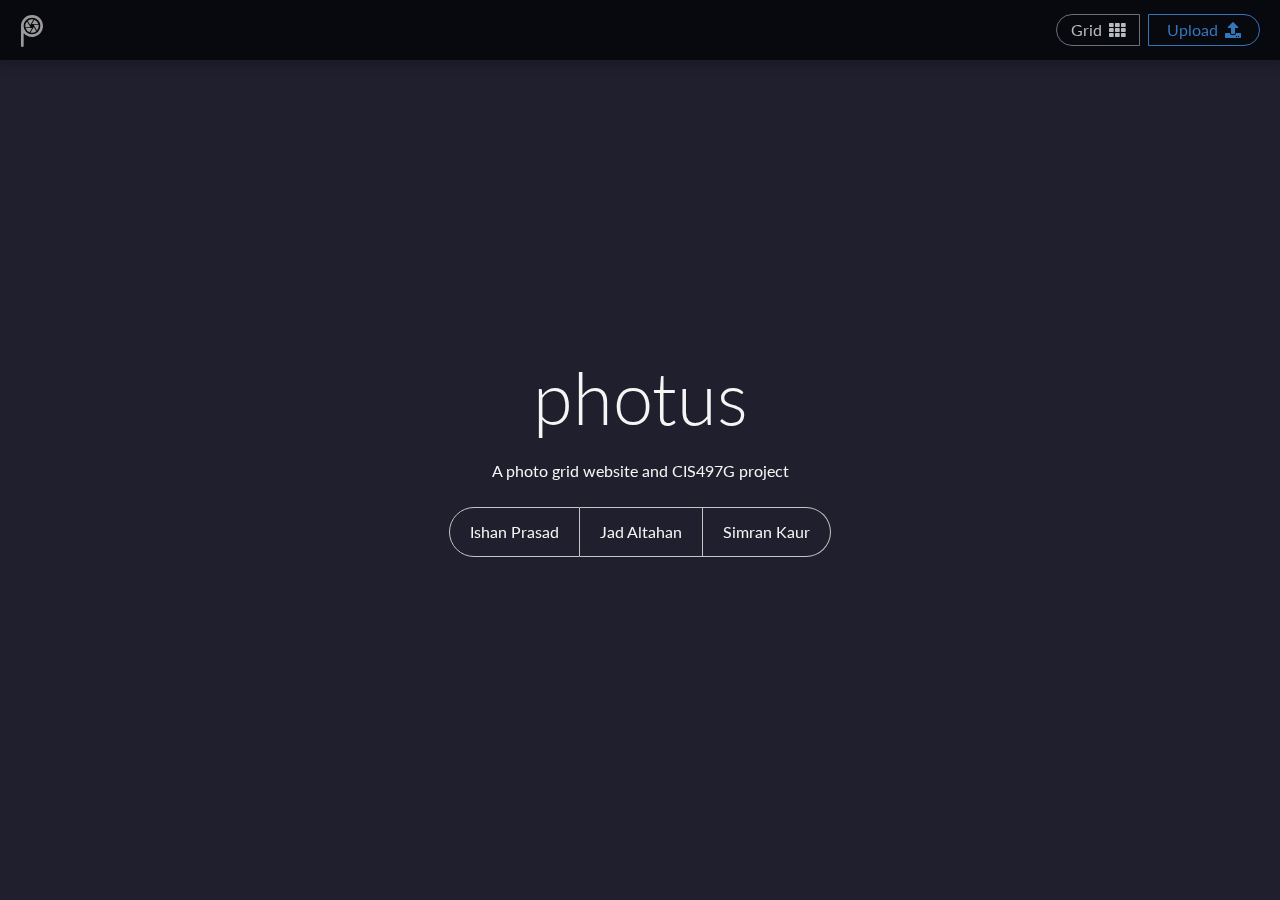
==== index.html @ 6b9910b2 "Replace old favicon" ====
<!DOCTYPE html>
<html>
    <head>
        <title> Photus | Photo Grid Website </title>
        <meta charset="utf-8">
        <meta name="viewport" content="width=device-width, initial-scale=1">
        <link rel="shortcut icon" type="image/x-icon" href="/favicon.ico">
        <link rel="stylesheet" href="https://maxcdn.bootstrapcdn.com/bootstrap/4.5.2/css/bootstrap.min.css">
        <script src="https://ajax.googleapis.com/ajax/libs/jquery/3.5.1/jquery.min.js"></script>
        <script src="https://cdnjs.cloudflare.com/ajax/libs/popper.js/1.16.0/umd/popper.min.js"></script>
        <script src="https://maxcdn.bootstrapcdn.com/bootstrap/4.5.2/js/bootstrap.min.js"></script>        
        <link rel="stylesheet" href="/assets/styles/style.css"; />
        <link rel="stylesheet" href="https://use.fontawesome.com/releases/v5.0.8/css/all.css">        
    </head>
    <body>
        <div class="container-fluid home-wrapper background">            
            <div class="row header-wrapper ">
                <nav class="navbar mx-0 bg-dark w-100 ">
                    <a class="navbar-brand" href="/">
                        <svg viewBox="0 0 31 45" width="32px" height="32px" fill="#9a9a9a"><path d="M15.5,0A15.5,15.5,0,0,0,0,15.5H0V43.3A1.7,1.7,0,0,0,1.7,45h.364a1.7,1.7,0,0,0,1.7-1.7V25.6A15.5,15.5,0,1,0,15.5,0Zm0,27.242A11.742,11.742,0,1,1,27.242,15.5,11.742,11.742,0,0,1,15.5,27.242Z"/><path d="M13.053,14.088,17.537,6.32A9.325,9.325,0,0,0,9.552,8.211L13,14.182Z"/><path d="M12.239,15.5,8.569,9.148A9.374,9.374,0,0,0,6.089,15.5a9.474,9.474,0,0,0,.189,1.882h7.048Z"/><path d="M24.478,12.677A9.431,9.431,0,0,0,18.836,6.71l-3.444,5.967Z"/><path d="M24.723,13.618H17.674l.273.47,4.484,7.764a9.376,9.376,0,0,0,2.48-6.352A9.549,9.549,0,0,0,24.723,13.618Z"/><path d="M17.128,18.323l-3.67,6.357a9.336,9.336,0,0,0,7.99-1.891L18,16.817Z"/><path d="M6.522,18.323a9.431,9.431,0,0,0,5.642,5.967l3.444-5.967Z"/></svg>
                    </a>                                       
                    <ul class="navbar-nav ml-auto list-group-horizontal mt-2 mt-lg-0">
                        <li class="nav-item mx-1">                   
                            <a href="/grid.shtml">
                            <button type="button" class="btn btn-outline-dark">
                            <span>Grid</span><i class="fa fa-th" aria-hidden="true"></i>
                            </button>
                            </a>                                     
                        <li class="nav-item mx-1">                   
                            <a class="" href="upload.html">
                                <button type="button" class="btn btn-outline-primary " data-toggle="modal" data-target="#uploadImg">
                                    <span>Upload</span><i class="fa fa-upload" aria-hidden="true"></i>
                                </button>
                            </a>                                     
                        </li>                            
                    </ul>                                                                           
                </nav>                            
            </div>   
                <div class="hero">
                    <div class="inner text-center">
                        <h1 class="hero-title">photus</h1>
                        <p class="hero-subtitle">A photo grid website and CIS497G project</p>            
                        <div class="row text-center text-md-left d-flex flex-column flex-md-row">                
                            <ul class="list-group list-group-horizontal m-auto">                                            
                                <li class="list-group-item">Ishan Prasad</li>
                                <li class="list-group-item">Jad Altahan</li>
                                <li class="list-group-item">Simran Kaur</li>
                            </ul>                
                        </div>                      
                    </div>                    
                </div>                                
        </div>
        <script src="/assets/js/app.js" charset="utf-8"></script>
    </body>
</html>
---- assets/styles/style.css ----
@import url('https://fonts.googleapis.com/css2?family=Lato&display=swap');

:root {
    font-size: 16px;
}

html, body {
    height: 100%;
}

body {
    font-family: 'Lato', sans-serif;
    position: relative;
    background-color: #f0f2f7;
}

/* Accessibility? Lol, cry me a river */
button:focus { outline: 0; }

.center {
    position: relative;
    top: 50%;
    transform: translateY(-50%);
}

.header-wrapper {
    position: fixed;
    z-index: 10;
    width: 100%;
}

.home-wrapper {
    height: 100%;
}

.main-wrapper {    
    padding: 5rem 1rem;    
}

.footer-wrapper {
    background-color: #fff;
    min-height: 4rem;
    align-items: center;
    padding: 1.3rem;
    border-top: 1px solid #e2e6ef;
}

/* Hide the border if previous element is a hero */
.main-wrapper.row.background + .footer-wrapper {
    border-top-color: transparent;
}

.grid-container {

    display: grid;
    grid-template-columns: 1fr;    
    /* grid-template-rows: minmax(10rem, 40rem); */
    grid-gap: 1rem;
    margin: auto;    
    /* grid-auto-flow: column; */
    /* grid-auto-rows: minmax(10rem, 40rem); */
}

.grid-inner {
    display: grid;
    row-gap: 1rem;
    grid-template-columns: 1fr;
    /*grid-auto-rows: minmax(min-content, 45rem);*/
    /* grid-template-rows: minmax(0, 1fr); */
    /* grid-gap: 0.5rem; */
}

.grid-item {
    /* height: 100%;     */
       position: relative;
}

.grid-img {
    /* position: relative; */
    width: 100% !important;
    min-height: 100%;
    height: auto;
    display: block;    
    object-fit: cover;    
    z-index: -2;
    transition: 0.255s ease;   
    max-height: 50rem !important; 
}

.grid-item:hover .img-details  {    
    opacity: 1;
}

.img-details {
    position: absolute;
    top: 0;
    left: 0;
    height: 100%;
    width: 100%;
    opacity: 0;    
    /* z-index: 10; */
    transition: 0.25s ease;
    background: rgba(10, 10, 10, 0.25);
}

.img-details > .img-text {
    position: absolute;
    top: 50%;
    color: #fff;
    left: 50%;
    transform: translate(-50%, -50%);
}

.img-details > a {
    position: absolute;
    bottom: 0.5rem;
    right: 0.5rem;
}

.hero {
    height: 100%;
}

.hero .inner {
    position: absolute;
    color: #f5f5f5;
    top: 50%;
    left: 50%;
    z-index: 5;
    transform: translate(-50%, -50%);
}

.hero .inner p:not(:last-child) {
    margin-bottom: 1.5rem;
}

.hero-title {
    font-size: 4.5rem;
    font-weight: 300;
    line-height: 1.5;
}

.hero .list-group {
    border-radius: 50px;
}

.hero .list-group-item {
    background-color: transparent;
    border-color: #c5c5c5;
}

.hero .list-group-item:first-child {
    border-bottom-left-radius: 50px;
}

.hero .list-group-item:last-child {
    border-top-right-radius: 50px;
}

/* .overlay div {
    position: absolute;
    top: 60%;
    left: 50%;
    transform: translate(-50%, -60%); */
/* } */

.background {
    background-color: #2b2b2b;
    /* Alt backgrounds:
     * photo-1616964029520-6f3274003a7f
     * photo-1540175837026-c00e5be3177c
     * photo-1574169208507-84376144848b
     * photo-1608501773255-d8cd9e5ba968
     * photo-1503776768674-0e612f631345
     * photo-1553949285-bdcb31ec5cba
     */
    background-image: url(https://images.unsplash.com/photo-1607893378714-007fd47c8719?ixlib=rb-1.2.1&ixid=MnwxMjA3fDB8MHxwaG90by1wYWdlfHx8fGVufDB8fHx8&auto=format&fit=crop&w=1920&q=80);
    width: 100%;
    height: 100%;
    background-position: center !important;
    background-repeat: no-repeat !important;
    background-size: cover !important;
}

.background.admin-page {
    background-image: url(https://images.unsplash.com/photo-1540175837026-c00e5be3177c?ixid=MnwxMjA3fDB8MHxwaG90by1wYWdlfHx8fGVufDB8fHx8&ixlib=rb-1.2.1&auto=format&fit=crop&w=1920&q=80);
}

.background:before {
    content: "";
    position: absolute;
    top: 0;
    right: 0;
    bottom: 0;
    left: 0;
    background-color: rgba(10, 10, 50, 0.35);

    -webkit-backdrop-filter: saturate(1.8) blur(15px);
            backdrop-filter: saturate(1.8) blur(15px);
}

/* Fixes navbar button displacement at a certain window size */
.navbar-nav.mt-2 {
    margin-top: 0 !important;
}

.navbar.bg-dark {
    background-color: rgb(0 0 0 / 72%) !important;
    box-shadow: 0px 1px 10px 2px rgb(10 10 10 / 25%);
}

.navbar.bg-light {
    background-color: rgb(255 255 255 / 60%) !important;
    box-shadow: 0px 1px 10px 2px rgb(10 10 10 / 5%);
    /* border-bottom: 1px solid #e2e6ef; */
}

.navbar.bg-dark,
.navbar.bg-light {
    -webkit-backdrop-filter: saturate(1.8) blur(20px) !important;
            backdrop-filter: saturate(1.8) blur(20px) !important;
}

.navbar-nav .btn {
    padding: .2rem .9rem .2rem .9rem;
    min-width: 5rem;
    border-radius: 0;
}

ul.navbar-nav li:only-child .btn {
     border-radius: 50px;
}

.navbar-nav .btn-outline-primary {
    color: #3575ba;
    border-color: #3575ba;
    border-top-right-radius: 50px;
    border-bottom-right-radius: 50px;
    min-width: 7rem;
}

.navbar-nav .btn-outline-primary:hover {
    color: #efefef;
    background-color: #295482;
    border-color: #295482;
}

.navbar-nav .btn-outline-dark {
    border-top-left-radius: 50px;
    border-bottom-left-radius: 50px;
}

.navbar.bg-dark .btn-outline-dark {
    color: #b7bbbe;
    border-color: #6a7276;
}

.navbar.bg-dark .btn-outline-dark:hover {
    color: #d3d3d3;
    background-color: #0a0a0a;
    border-color: #363636;
}

.navbar.bg-light .btn-outline-dark {
    color: #2e2e2e;
    border-color: #646464;
}

.navbar.bg-light .btn-outline-dark:hover {
    color: #efefef;
    background-color: #343a40;
    border-color: #343a40;
}

/* The spacing between the text and icon */
.nav-item button span:first-child:not(:only-child) {
    margin-right: .4rem;
}

/* The spacing between the text and icon if icon comes first */
.nav-item button span:last-child:not(:only-child) {
    margin-left: .4rem;
}

/* Image upload form
------------------------------------------------------------------------------*/
.upload-card {
    background-color: #fff;
    max-width: 650px;
    margin-left: auto;
    margin-right: auto;
    padding: 25px !important;
    border: none;
    border-radius: 20px;
    box-shadow: 0 10px 20px 5px rgb(223 227 238 / 35%);
}

#upload-form .dropzone {
    position: relative;
    padding: 55px 70px;
    border: 2px dashed #bdcddd;
    border-radius: 15px;
    letter-spacing: 0.1rem;
    transition: background-color .2s linear, border-color .2s linear;

    -webkit-user-select: none;
            user-select: none;
}

#upload-form .dropzone [type="file"] {
    position: absolute;
    width: 100%;
    height: 100%;
    top: 0;
    right: 0;
    bottom: 0;
    left: 0;
    font-size: 0;
    opacity: 0;
    cursor: pointer;
}

/* HACK JOB */
::-webkit-file-upload-button {
    cursor: pointer;
}


#upload-form .dropzone.active {
    background-color: #f9fcff;
    border-color: #75afff;
}

#upload-form .dropzone label:last-child {
    margin-bottom: 0;
}

#upload-form .dropzone label.instruction,
#upload-form .dropzone label.support {
    display: block;
}

#upload-form .dropzone label.instruction {
    font-weight: bold;
    color: #295a8a;
    letter-spacing: .1rem;
}

#upload-form .dropzone label.support {
    color: #8da7c2;
    letter-spacing: .07rem;
}

#upload-form .dropzone-icon {
    display: block;
    width: 100%;
    height: 70px;
    margin-bottom: 1.5rem;
    transition: transform .2s linear, filter .2s linear;
}

#upload-form .dropzone-icon.active {
    transform: translateY(-15%);
    filter: drop-shadow(0px 13px 8px rgba(0, 90, 255, .21));
}

#upload-form .dropzone-link
{
    color: #175fd6;
    text-decoration: none;
    cursor: pointer;
}

#upload-form .file-display {
    display: none;
    margin: 0;
    margin-top: 1.3rem;
    padding: 1.3rem;
    border: 2px solid #eef3fa;
    border-radius: 6px;
    text-align: left;
    background: #f7fafd;
}

#upload-form .file {
    display: flex;
    align-items: center;
    justify-content: space-around;
}

#upload-form .file + .file {
    margin-top: 1rem;
}

#upload-form .file-image {
    display: block;
    max-width: 128px;
    margin: auto;
}

#upload-form .file-info {
    flex: 1 1 auto;
    text-align: left;
    overflow: hidden;
}

#upload-form .file-name {
    position: relative;
    padding-right: 1rem;
    text-overflow: ellipsis;
    white-space: nowrap;
    overflow: hidden;
    color: #465769;
}

#upload-form .file-name strong {
    padding-right: 8px;
    color:#295a8a;
    cursor: default;

    -webkit-user-select: none;
            user-select: none;
}

#upload-form .file-action {
    display: inline;
    flex-shrink: 0;
    width: 40px;
    height: 40px;
    border: 2px solid transparent;
    border-radius: 50px;
    outline: none;
    text-align: right;
    background-color: #e5edf5;
    transition: background-color .1s linear;
    cursor: pointer;
}

#upload-form .file-action:hover {
   background-color: #dce7f1;
}

#upload-form .file-action:active {
    background-color: #d3e1ed;
}

#upload-form .file-action + .file-action {
    margin-left: 10px;
}

#upload-form .file-action [class^="fa-"],
#upload-form .file-action [class*=" fa-"] {
    width: 100%;
    margin-top: -5px;
    text-align:center;
    vertical-align: middle;
    color: #295a8a;
}

.card-img-top {
    /* max-width: 100%; */
    /* max-height: 25rem; */
    /* width: auto; */
    height: auto;
    width: auto;
    max-width: 100%;
}

.card-grid {
    /* padding: 2rem 1rem; */
    column-count: 1;        
    /* padding: 0; */
}

.card-grid-item {
    /* margin: 0.5rem 0.25rem;     */

}


/* Dropdown Menu
------------------------------------------------------------------------------*/
.dropdown-menu {
    border: none;
    box-shadow: 0px 10px 15px 0px rgb(12 12 12 / 33%);
    margin: .65rem 0 0;
}

.dropdown-menu:before {
    content: "";
    position: absolute;
    top: -15px;
    right: 18px;
    border-right: 8px solid transparent;
    border-left: 8px solid transparent;
    border-bottom: 8px solid rgb(255, 255, 255);
    border-top: 8px solid transparent;
    background-color: transparent;
}

.dropdown-item {
    padding: .3rem .8rem;
    font-size: 14px;
    text-align: left;
}

.dropdown-item:hover {
    background-color: #f0f2f4;
}

.dropdown-item:active {
    color: initial;
    background-color: #e9ecef;
}

.dropdown-item span {
    position: absolute;
    right: 10px;
}

.dropdown-toggle {
    padding: .2rem .6rem .2rem .9rem;
    min-width: 6rem;
    border-radius: 50px;
}











/* Media Queries
------------------------------------------------------------------------------*/
@media screen and (min-width: 677px) {
    
}

@media screen and (max-width: 676.99px) {
    .card-columns {
        column-count: 1;
    }

    .card-grid-item {
        margin: 0.5rem 0;
    }
    
}

@media screen and (min-width:415px) and (max-width: 767.98px) {    

    .grid-inner {
        grid-template-columns: 1fr;
        grid-gap: 1rem;
    }

    .card-grid-item {
        max-width: 80%;
        margin: 0.5rem auto;
    }
}

@media screen and (min-width: 767.99px) {
    .grid-container {
        grid-template-columns: repeat(3, 1fr);         
        width: 80%;               
    }  

    .card-grid {
        column-count: 3;
    }

    .card-grid-item {
        max-width: 85%;
        margin: auto;
    }

    .card-img-top {
        max-height: 25rem;
        width: auto;
    }
}

@media only screen and (max-width: 500px) {
    .navbar-nav .btn-outline-primary,
    .navbar-nav .btn-outline-dark {
        border-radius: 0 !important;
        min-width: 2.5rem;
        padding-right: .4rem;
        padding-left: .4rem;
    }

    .nav-item button span:last-child:not(:only-child) {
        margin-left: 0;
    }

    .hero .list-group {
        border-radius: 2px;
    }

    .hero .list-group-item:first-child {
        border-bottom-left-radius: 2px;
    }

    .hero .list-group-item:last-child {
        border-top-right-radius: 2px;
    }
}
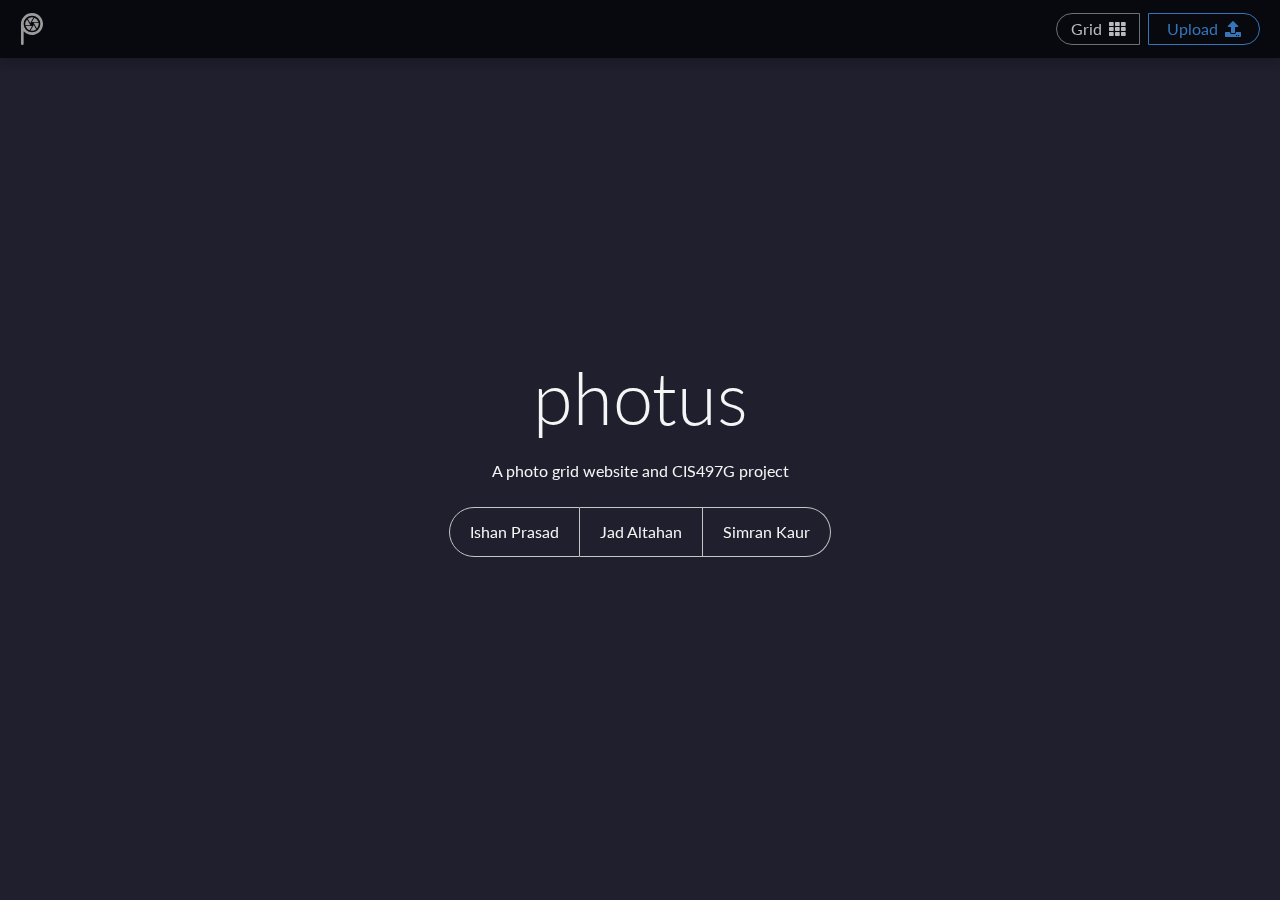
==== commit 1be5af6e: "Improve navbar element spacing" ====
--- a/index.html
+++ b/index.html
@@ -1,55 +1,54 @@
 <!DOCTYPE html>
-<html>
-    <head>
-        <title> Photus | Photo Grid Website </title>
-        <meta charset="utf-8">
-        <meta name="viewport" content="width=device-width, initial-scale=1">
-        <link rel="shortcut icon" type="image/x-icon" href="/favicon.ico">
-        <link rel="stylesheet" href="https://maxcdn.bootstrapcdn.com/bootstrap/4.5.2/css/bootstrap.min.css">
-        <script src="https://ajax.googleapis.com/ajax/libs/jquery/3.5.1/jquery.min.js"></script>
-        <script src="https://cdnjs.cloudflare.com/ajax/libs/popper.js/1.16.0/umd/popper.min.js"></script>
-        <script src="https://maxcdn.bootstrapcdn.com/bootstrap/4.5.2/js/bootstrap.min.js"></script>        
-        <link rel="stylesheet" href="/assets/styles/style.css"; />
-        <link rel="stylesheet" href="https://use.fontawesome.com/releases/v5.0.8/css/all.css">        
-    </head>
-    <body>
-        <div class="container-fluid home-wrapper background">            
-            <div class="row header-wrapper ">
-                <nav class="navbar mx-0 bg-dark w-100 ">
-                    <a class="navbar-brand" href="/">
-                        <svg viewBox="0 0 31 45" width="32px" height="32px" fill="#9a9a9a"><path d="M15.5,0A15.5,15.5,0,0,0,0,15.5H0V43.3A1.7,1.7,0,0,0,1.7,45h.364a1.7,1.7,0,0,0,1.7-1.7V25.6A15.5,15.5,0,1,0,15.5,0Zm0,27.242A11.742,11.742,0,1,1,27.242,15.5,11.742,11.742,0,0,1,15.5,27.242Z"/><path d="M13.053,14.088,17.537,6.32A9.325,9.325,0,0,0,9.552,8.211L13,14.182Z"/><path d="M12.239,15.5,8.569,9.148A9.374,9.374,0,0,0,6.089,15.5a9.474,9.474,0,0,0,.189,1.882h7.048Z"/><path d="M24.478,12.677A9.431,9.431,0,0,0,18.836,6.71l-3.444,5.967Z"/><path d="M24.723,13.618H17.674l.273.47,4.484,7.764a9.376,9.376,0,0,0,2.48-6.352A9.549,9.549,0,0,0,24.723,13.618Z"/><path d="M17.128,18.323l-3.67,6.357a9.336,9.336,0,0,0,7.99-1.891L18,16.817Z"/><path d="M6.522,18.323a9.431,9.431,0,0,0,5.642,5.967l3.444-5.967Z"/></svg>
-                    </a>                                       
-                    <ul class="navbar-nav ml-auto list-group-horizontal mt-2 mt-lg-0">
-                        <li class="nav-item mx-1">                   
-                            <a href="/grid.shtml">
-                            <button type="button" class="btn btn-outline-dark">
-                            <span>Grid</span><i class="fa fa-th" aria-hidden="true"></i>
-                            </button>
-                            </a>                                     
-                        <li class="nav-item mx-1">                   
-                            <a class="" href="upload.html">
-                                <button type="button" class="btn btn-outline-primary " data-toggle="modal" data-target="#uploadImg">
-                                    <span>Upload</span><i class="fa fa-upload" aria-hidden="true"></i>
-                                </button>
-                            </a>                                     
-                        </li>                            
-                    </ul>                                                                           
-                </nav>                            
-            </div>   
-                <div class="hero">
-                    <div class="inner text-center">
-                        <h1 class="hero-title">photus</h1>
-                        <p class="hero-subtitle">A photo grid website and CIS497G project</p>            
-                        <div class="row text-center text-md-left d-flex flex-column flex-md-row">                
-                            <ul class="list-group list-group-horizontal m-auto">                                            
-                                <li class="list-group-item">Ishan Prasad</li>
-                                <li class="list-group-item">Jad Altahan</li>
-                                <li class="list-group-item">Simran Kaur</li>
-                            </ul>                
-                        </div>                      
-                    </div>                    
-                </div>                                
+<html lang="en">
+  <head>
+    <title>Photus | Photo Grid Website</title>
+    <meta charset="utf-8">
+    <meta name="viewport" content="width=device-width, initial-scale=1">
+    <link rel="shortcut icon" type="image/x-icon" href="/favicon.ico">
+    <script src="https://ajax.googleapis.com/ajax/libs/jquery/3.5.1/jquery.min.js"></script>
+    <script src="https://cdnjs.cloudflare.com/ajax/libs/popper.js/1.16.0/umd/popper.min.js"></script>
+    <script src="https://maxcdn.bootstrapcdn.com/bootstrap/4.5.2/js/bootstrap.min.js"></script>
+    <link rel="stylesheet" href="https://maxcdn.bootstrapcdn.com/bootstrap/4.5.2/css/bootstrap.min.css">
+    <link rel="stylesheet" href="https://use.fontawesome.com/releases/v5.0.8/css/all.css">
+    <link rel="stylesheet" href="/assets/styles/style.css">
+  </head>
+  <body>
+    <div class="container-fluid home-wrapper background">
+      <div class="row header-wrapper">
+        <nav class="navbar bg-dark mx-0 w-100">
+          <div class="navbar-brand">
+            <a href="/">
+              <svg viewBox="0 0 31 45" width="32px" height="32px" fill="#9a9a9a"><path d="M15.5,0A15.5,15.5,0,0,0,0,15.5H0V43.3A1.7,1.7,0,0,0,1.7,45h.364a1.7,1.7,0,0,0,1.7-1.7V25.6A15.5,15.5,0,1,0,15.5,0Zm0,27.242A11.742,11.742,0,1,1,27.242,15.5,11.742,11.742,0,0,1,15.5,27.242Z"/><path d="M13.053,14.088,17.537,6.32A9.325,9.325,0,0,0,9.552,8.211L13,14.182Z"/><path d="M12.239,15.5,8.569,9.148A9.374,9.374,0,0,0,6.089,15.5a9.474,9.474,0,0,0,.189,1.882h7.048Z"/><path d="M24.478,12.677A9.431,9.431,0,0,0,18.836,6.71l-3.444,5.967Z"/><path d="M24.723,13.618H17.674l.273.47,4.484,7.764a9.376,9.376,0,0,0,2.48-6.352A9.549,9.549,0,0,0,24.723,13.618Z"/><path d="M17.128,18.323l-3.67,6.357a9.336,9.336,0,0,0,7.99-1.891L18,16.817Z"/><path d="M6.522,18.323a9.431,9.431,0,0,0,5.642,5.967l3.444-5.967Z"/></svg>
+            </a>
+          </div>
+          <ul class="navbar-nav ml-auto list-group-horizontal mt-2 mt-lg-0">
+            <li class="nav-item mx-1">
+              <a href="/grid.shtml">
+                <button type="button" class="btn btn-outline-dark"><span>Grid</span><i class="fa fa-th" aria-hidden="true"></i></button>
+              </a>
+            </li>
+            <li class="nav-item mx-1">
+              <a class="" href="upload.html">
+                <button type="button" class="btn btn-outline-primary" data-toggle="modal" data-target="#uploadImg"><span>Upload</span><i class="fa fa-upload" aria-hidden="true"></i></button>
+              </a>
+            </li>
+          </ul>
+        </nav>
+      </div>
+      <div class="hero">
+        <div class="inner text-center">
+          <h1 class="hero-title">photus</h1>
+          <p class="hero-subtitle">A photo grid website and CIS497G project</p>
+          <div class="row text-center text-md-left d-flex flex-column flex-md-row">
+            <ul class="list-group list-group-horizontal m-auto">
+              <li class="list-group-item">Ishan Prasad</li>
+              <li class="list-group-item">Jad Altahan</li>
+              <li class="list-group-item">Simran Kaur</li>
+            </ul>
+          </div>
         </div>
-        <script src="/assets/js/app.js" charset="utf-8"></script>
-    </body>
+      </div>
+    </div>
+    <script src="/assets/js/app.js" charset="utf-8"></script>
+  </body>
 </html>--- a/assets/styles/style.css
+++ b/assets/styles/style.css
@@ -200,6 +200,42 @@
             backdrop-filter: saturate(1.8) blur(15px);
 }
 
+
+/* Navbar
+------------------------------------------------------------------------------*/
+nav.flex-3col-mid-center,
+nav.flex-3col-mid-center > *:first-child,
+nav.flex-3col-mid-center > *:nth-child(2),
+nav.flex-3col-mid-center > *:last-child {
+  flex: 1;
+  display: flex;
+}
+
+nav.flex-3col-mid-center > *:first-child {
+    justify-content: flex-start !important;
+}
+
+nav.flex-3col-mid-center > *:nth-child(2) {
+    justify-content: center !important;
+}
+
+nav.flex-3col-mid-center > *:last-child {
+    justify-content: flex-end !important;
+}
+
+nav .btn-group button { 
+    flex: none !important;
+}
+
+.navbar {
+    display: flex;
+}
+
+.navbar-brand {
+    margin-right: 0;
+    font-size: 0;
+}
+
 /* Fixes navbar button displacement at a certain window size */
 .navbar-nav.mt-2 {
     margin-top: 0 !important;
@@ -213,13 +249,18 @@
 .navbar.bg-light {
     background-color: rgb(255 255 255 / 60%) !important;
     box-shadow: 0px 1px 10px 2px rgb(10 10 10 / 5%);
-    /* border-bottom: 1px solid #e2e6ef; */
 }
 
 .navbar.bg-dark,
 .navbar.bg-light {
     -webkit-backdrop-filter: saturate(1.8) blur(20px) !important;
             backdrop-filter: saturate(1.8) blur(20px) !important;
+}
+
+.navbar.bg-dark.no-shadow,
+.navbar.bg-light.no-shadow {
+    box-shadow: none;
+    border-bottom: 1px solid #e2e6ef;
 }
 
 .navbar-nav .btn {
@@ -482,9 +523,20 @@
 /* Dropdown Menu
 ------------------------------------------------------------------------------*/
 .dropdown-menu {
+    display: inline-block;
+    opacity: 0.0001;
+    visibility: hidden;
+    margin: .65rem 0 0;
     border: none;
     box-shadow: 0px 10px 15px 0px rgb(12 12 12 / 33%);
-    margin: .65rem 0 0;
+    transition: 0.3s cubic-bezier(.2, 0, 0, 1.6);
+    transform: scale(0.6) translateY(-20%);
+}
+
+.dropdown-menu.show {
+    opacity: 0.9999;
+    visibility: visible;
+    transform: none;
 }
 
 .dropdown-menu:before {
@@ -506,7 +558,7 @@
 }
 
 .dropdown-item:hover {
-    background-color: #f0f2f4;
+    background-color: #eff1f3;
 }
 
 .dropdown-item:active {
@@ -525,14 +577,238 @@
     border-radius: 50px;
 }
 
-
-
-
-
-
-
-
-
+.dropdown-toggle::after {
+    margin-left: .4rem;
+    vertical-align: .155em;
+}
+
+
+/* Admin Action Panel
+------------------------------------------------------------------------------*/
+.action-panel {
+    display: flex;
+    position: relative;
+    margin-left: auto;
+    margin-right: auto;
+    max-width: 550px;
+    padding: 15px;
+    flex-wrap: wrap;
+    border-radius: 10px;
+    background: rgb(0 0 0 / 38%);
+    box-shadow: 0px 6px 19px 4px rgb(0 0 0 / 12%);
+}
+
+.action-panel > a {
+    flex: 50%;
+}
+
+.action-panel .action {
+    width: 100%;
+    text-align: left;
+    transition: background-color .07s linear;
+    cursor: pointer;
+}
+
+.action-panel .action:hover {
+    border-radius: 5px;
+    background-color: rgb(0 0 0 / 16%);
+}
+
+.action-panel  a.action {
+    display: flex;
+    padding: 1.2rem;
+    text-decoration: none;
+    flex-direction: column;
+}
+
+.action-panel a.action span {
+    padding-left: 33px;
+    text-align: left;
+    line-height: 1;
+}
+
+.action-panel a.action span.headline {
+    position: relative;
+    font-size: 18px;
+    color: #ddd;
+    margin-bottom: 10px;
+}
+
+.action-panel a.action span.subtitle {
+    color: #bababa;
+}
+
+.action-panel a.action span.headline i {
+    position: absolute;
+    left: 0;
+    color: #ccc;
+    transform: scale(1.2);
+}
+
+.action-panel a.action span.headline i.boxed {
+    margin-left: -7px;
+    margin-top: -6px;
+    width: 29px;
+    height: 29px;
+    line-height: 29px;
+    border-radius: 5px;
+    text-align: center;
+    background: #5d7c8a;
+    color: #f7f7f7;
+}
+
+.action-panel a.action span.headline i.fa-cog {
+    background-color: #90685a;
+}
+
+.action-panel a.action span.headline i.fa-file-alt {
+    background-color: #00796b;
+}
+
+
+/* Bootstrap Table Override
+------------------------------------------------------------------------------*/
+.table-full-page-wrapper {
+    padding-top: 4.5rem;
+}
+
+.table-responsive {
+    display: inline-table;
+}
+
+.table td, .table th {
+    border-top: none;
+    /*padding-left: 0;
+    padding-right: 0;*/
+}
+
+.table thead th {
+    border-width: 1px;
+    border-color: #e2e6ef;
+}
+
+.table-striped tbody tr:nth-of-type(odd) {
+    background-color: rgb(84 103 121 / 5%);
+}
+
+
+/* Upload Manager Card
+------------------------------------------------------------------------------*/
+.upload-manager-card-list {
+    display: block;
+    padding: 0;
+    font-size: 0;
+    text-align: center;
+    list-style: none;
+}
+
+.upload-manager-card {
+    display: inline-block;
+    width: 90%;
+    max-width: 20rem;
+    margin: 1rem;
+    font-size: 1rem;
+    border-radius: .4rem;
+    text-decoration: none;
+    overflow: hidden;
+    box-shadow: 0px 7px 17px 10px rgb(230 234 243 / 40%);
+}
+
+.upload-manager-card-image {
+    display: block;
+    min-height: 20rem;
+    background: #fff center center no-repeat;
+    background-size: cover;
+    width: 100%;
+}
+
+.upload-manager-switch {
+    display: flex;
+    flex-direction: column;
+    overflow: hidden;
+}
+
+.upload-manager-switch input {
+    position: absolute;
+    clip: rect(0, 0, 0, 0);
+    height: 1px;
+    width: 1px;
+    border: 0;
+    overflow: hidden;
+}
+
+.upload-manager-switch label {
+    background-color: #f2f2f2;
+    color: #131313;
+    font-size: 15px;
+    line-height: 1;
+    text-align: left;
+    padding: 8px 16px;
+    margin-right: -1px;
+    margin-bottom: 0;
+    cursor: pointer;
+
+    -webkit-user-select: none;
+            user-select: none;
+}
+
+.upload-manager-switch label i.fa {
+    position: relative;
+    text-align: right;
+    display: block;
+    line-height: 0;
+    top: -6px;
+}
+
+.upload-manager-switch input:checked + label {
+    background-color: #84a184;
+    opacity: 0.8;
+    background: radial-gradient(circle, transparent 20%, #84a184 20%, #84a184 80%, transparent 80%, transparent), radial-gradient(circle, transparent 20%, #84a184 20%, #84a184 80%, transparent 80%, transparent) 12.5px 12.5px, linear-gradient(#6b826b 1px, transparent 1px) 0 -0.5px, linear-gradient(90deg, #6b826b 1px, #84a184 1px) -0.5px 0;
+    background-size: 25px 25px, 25px 25px, 12.5px 12.5px, 12.5px 12.5px;
+}
+
+.upload-manager-switch input:last-of-type:checked + label {
+    background-color: #d17979;
+    opacity: 0.8;
+    background: repeating-linear-gradient( -45deg, #c86060, #c86060 2px, #d17979 2px, #d17979 10px );
+}
+
+.upload-manager-switch input:last-of-type + label {
+    border-bottom: 1px solid #e2e6ef;
+}
+
+.upload-manager-switch input:last-of-type:checked + label {
+    border-bottom-color: transparent;
+}
+
+.upload-manager-switch input + label,
+.upload-manager-switch input + label i.fa {
+    color: #608060;
+}
+
+.upload-manager-switch input:last-of-type + label,
+.upload-manager-switch input:last-of-type + label i.fa {
+    color: #d17979;
+}
+
+.upload-manager-switch input:checked + label,
+.upload-manager-switch input:checked + label i.fa,
+.upload-manager-switch input:last-of-type:checked + label,
+.upload-manager-switch input:last-of-type:checked + label i.fa {
+    color: #fff;
+}
+
+.upload-manager-button {
+    display: block;
+    width: 100%;
+    padding: 0.5rem;
+    padding-bottom: .7rem;
+    text-align: center;
+    outline: 0;
+    border: 0;
+    background-color: #fff;
+    color: #454545;
+}
 
 
 /* Media Queries
@@ -549,7 +825,14 @@
     .card-grid-item {
         margin: 0.5rem 0;
     }
-    
+
+    .action-panel {
+        flex-direction: column;
+    }
+
+    .action-panel .action:not(:last-child) {
+        margin-bottom: .5rem;
+    }
 }
 
 @media screen and (min-width:415px) and (max-width: 767.98px) {    
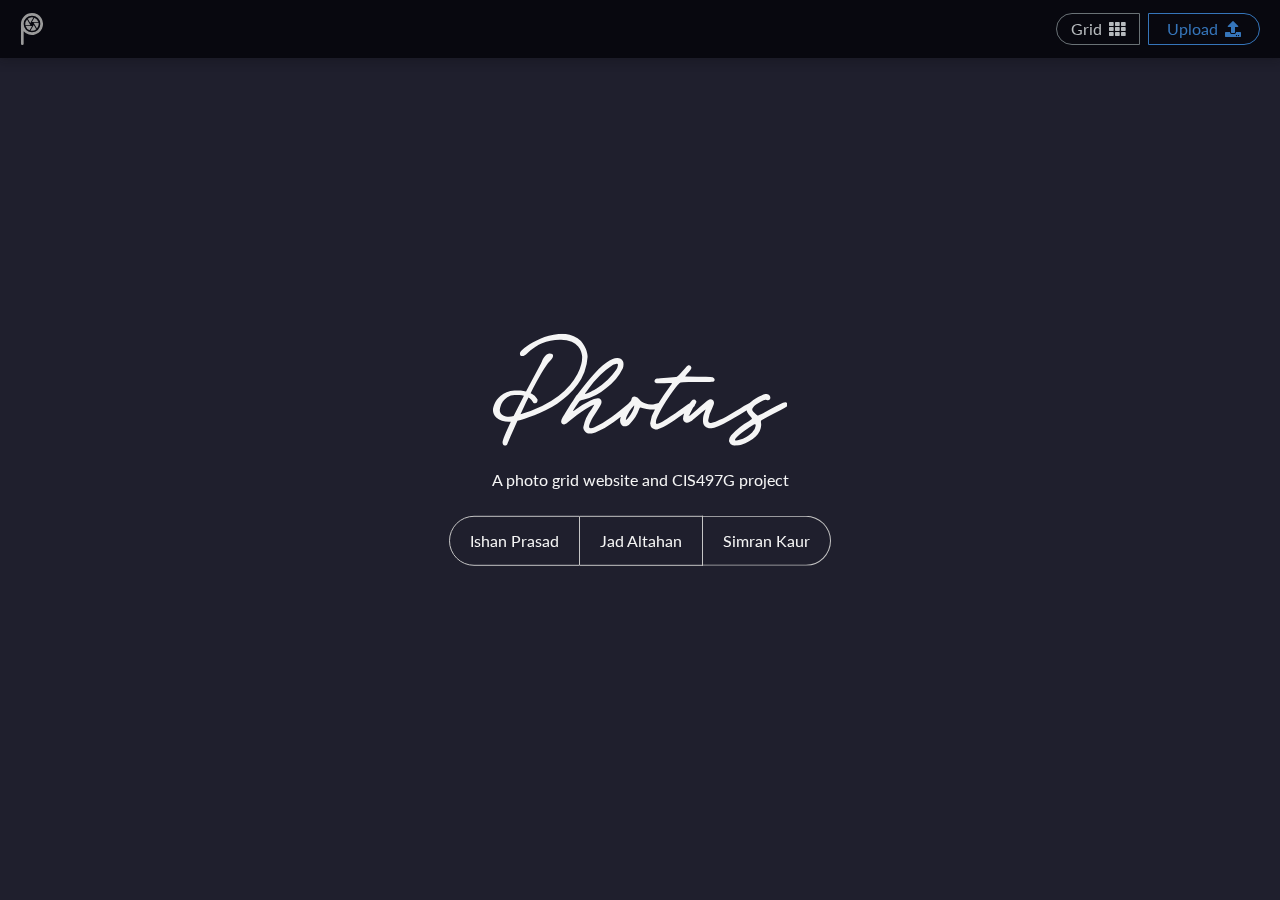
==== commit 7b36a840: "Replace regular hero title with fancy vector logo" ====
--- a/index.html
+++ b/index.html
@@ -37,7 +37,7 @@
       </div>
       <div class="hero">
         <div class="inner text-center">
-          <h1 class="hero-title">photus</h1>
+          <svg class="hero-logo" viewBox="0 0 50 19" fill="#f5f5f5"><path d="M49.9 11.75a.35.35 0 00-.31-.15 1.02 1.02 0 00-.4.1l-1.2.6q-.94.49-1.95 1.04c-.3.17-.54.3-.7.37a2.1 2.1 0 01-.36.15l-.11.02a1.17 1.17 0 01-.22-.17l-.36-.34a1.37 1.37 0 01-.23-.28.55.55 0 01-.08-.27.48.48 0 01.08-.25 2.21 2.21 0 01.57-.57 6.8 6.8 0 011.02-.62 1.77 1.77 0 01.56-.18.88.88 0 01.24.03.73.73 0 00.23.03.3.3 0 00.18-.07.39.39 0 00.15-.15.48.48 0 00.04-.22.56.56 0 00-.26-.48.75.75 0 00-.43-.12 1.14 1.14 0 00-.16.01 3.75 3.75 0 00-.65.23 7.38 7.38 0 00-.79.38 5.3 5.3 0 00-1.23.91 15.55 15.55 0 00-1.67.95l-.6.35-1.7 1c-.37.2-.73.38-1.1.55a4.53 4.53 0 01-1.47.52.77.77 0 01-.1 0c-.18 0-.34-.04-.37-.37l-.01-.1a5.63 5.63 0 01.66-1.98l.24-.58a1.02 1.02 0 00.08-.36.73.73 0 00-.04-.24.7.7 0 00-.13-.2.53.53 0 00-.4-.19.8.8 0 00-.44.17c-.07.04-.25.19-.54.43l-.95.82c-.35.32-.68.6-.95.83l-.5.41c-.14.11-.2.12-.22.12l-.2-.02.2-.07a3.98 3.98 0 01.2-.44l.32-.64.15-.25a1.05 1.05 0 00.18-.16.5.5 0 00.1-.27l.02-.03a1.72 1.72 0 00.13-.23l.04-.08.04-.15a.28.28 0 00-.03-.12l-.04-.08a.38.38 0 00-.32-.18.6.6 0 00-.41.2 3.1 3.1 0 00-.33.43l-.36.22-1 .7c-3.09 2.22-3.9 2.55-4.13 2.55l-.2-.02-.04-.05V15a1.65 1.65 0 01.1-.55 11.2 11.2 0 01.49-1.05c.22-.45.44-.85.65-1.2q.48-.78 1.06-1.63t1.08-1.49a4.28 4.28 0 01.65-.74.55.55 0 01.17-.07 2.35 2.35 0 01.42-.05l.91-.03h1.6q1.46 0 2.03-.02c.47 0 .68-.01.73-.15a.4.4 0 00.07-.22.38.38 0 00-.11-.27.52.52 0 00-.23-.16 1.6 1.6 0 00-.39-.06q-.24-.02-.74-.02l-1.34-.02-1.98-.01h-.2a.5.5 0 01.04-.1 2.78 2.78 0 01.4-.5c.52-.56.6-.78.6-.92l-.02-.1-.01-.02a.39.39 0 00-.36-.28c-.16 0-.32.1-.52.33q-.07.1-.3.35c-.15.17-.31.35-.5.54q-.35.39-.53.56a.8.8 0 01-.23.17.58.58 0 01-.16.04l-.5.05-1 .06-1.13.08a3.93 3.93 0 00-.59.07c-.34.09-.4.3-.4.44a.33.33 0 00.1.24.45.45 0 00.3.11 2.11 2.11 0 00.28.01h.28c.13 0 .37 0 .71-.02l.8-.03h.46v.12a.65.65 0 01-.08.13l-.25.33a36.8 36.8 0 00-1.9 2.82 5.32 5.32 0 01-.94.24 1.86 1.86 0 01-.33.03 2.68 2.68 0 01-.93-.18 3.03 3.03 0 01-.66-.3 1.6 1.6 0 01-.4-.4 1.07 1.07 0 00-.8-.51.54.54 0 00-.55.5.7.7 0 01-.05.16.84.84 0 01-.1.16l-.24.27-.15.16-.41.34c-.65.57-1.46 1.22-2.41 1.92a15.24 15.24 0 01-3 1.75 1.72 1.72 0 01-.56.13c-.2 0-.24-.07-.27-.15a.42.42 0 010-.11c0-.29.22-.99 1.34-2.66l.47-.74a3.01 3.01 0 00.23-.45.97.97 0 00.07-.33.75.75 0 00-.04-.26.43.43 0 00-.1-.16.54.54 0 00-.5-.23 3.15 3.15 0 00-1.24.4 16.79 16.79 0 00-2.51 1.51q-.26.19-.4.27l-.08.05.04-.08.31-.52.46-.69a5.22 5.22 0 01.31-.42.57.57 0 01.2-.14 2.43 2.43 0 01.43-.11 9.12 9.12 0 003.94-2 8.7 8.7 0 002.8-3.33 2.08 2.08 0 00.11-.64 1.16 1.16 0 00-.1-.56 1.06 1.06 0 00-.98-.56 2.24 2.24 0 00-.77.16c-1.33.52-3.12 2.27-5.46 5.36l-.39.5a3.67 3.67 0 01-.27.32 2.9 2.9 0 00-.17.22 1.64 1.64 0 00-.14.22 10.6 10.6 0 01-.61.96l-.92 1.45c-.28.47-.48.8-.58 1a1.3 1.3 0 00-.19.6.45.45 0 00.15.35.5.5 0 00.35.14 1.02 1.02 0 00.7-.4 9.1 9.1 0 01.9-.76q.65-.51 1.37-1 .66-.44 1.29-.79a5.52 5.52 0 01.78-.38l.08-.03a2.55 2.55 0 01-.13.24l-.3.48a6.93 6.93 0 00-1.43 3.1.93.93 0 00.04.29 1.14 1.14 0 00.25.43 1.03 1.03 0 00.39.29 1.2 1.2 0 00.42.07c.07 0 .19 0 .35-.02a2.23 2.23 0 00.6-.15 13.8 13.8 0 003.07-1.74l1.25-.94-.06.18a2.3 2.3 0 00-.08.5 1.12 1.12 0 00.27.74.65.65 0 00.21.17.7.7 0 00.3.04 1 1 0 00.47-.1 1.78 1.78 0 00.44-.35 6.37 6.37 0 001.58-2.52c.06-.15.13-.22.2-.22a1.18 1.18 0 01.15.04l.31.1a3.6 3.6 0 001.25.19l.55-.02.22-.03-.01.01a5.79 5.79 0 00-.83 2.37.99.99 0 00.02.15.96.96 0 00.75.88.63.63 0 00.18.03H27.76a1.62 1.62 0 00.2-.05 5.18 5.18 0 001.55-.7c.66-.4 1.62-1.03 2.84-1.9l.08-.06a2.52 2.52 0 00-.19.83.66.66 0 00.6.73h.09a.95.95 0 00.18-.03 1.26 1.26 0 00.3-.12 2.86 2.86 0 00.34-.2c.12-.08.28-.21.48-.39l.86-.72.62-.53.33-.26.02-.02a1.96 1.96 0 01-.1.36 4.99 4.99 0 00-.27.78 3.23 3.23 0 00-.07.68 2.7 2.7 0 00.05.6.93.93 0 00.24.42 1.15 1.15 0 00.58.35 1.16 1.16 0 00.28.03l.3-.01a2.82 2.82 0 00.47-.1 8.1 8.1 0 001.6-.65c.64-.34 1.54-.85 2.69-1.52l1.16-.72.05-.03a1.4 1.4 0 00.12.37l.16.24a1.98 1.98 0 00.25.29l.25.3a.5.5 0 01.12.18s-.01.13-.49.4a11.39 11.39 0 00-3.08 2.47 1.57 1.57 0 00-.33.86.8.8 0 00.03.22.93.93 0 00.57.59 1.43 1.43 0 00.41.05c.08 0 .2 0 .38-.02a3.57 3.57 0 00.7-.13 6.7 6.7 0 001.32-.59 5.39 5.39 0 001.12-.82 2.7 2.7 0 00.93-1.92 2.53 2.53 0 00-.03-.35 1.05 1.05 0 01-.02-.2.3.3 0 01.1-.26 9.98 9.98 0 011.06-.62q.9-.49 2.13-1.11l.7-.38a3.4 3.4 0 00.4-.25A.49.49 0 0050 12a.34.34 0 00-.1-.25zm-5.44 3.6h.05s.05.05.05.26a1.65 1.65 0 01-.6 1.12 4.89 4.89 0 01-2.16 1.25 2.2 2.2 0 01-.55.1c-.2 0-.2-.05-.19-.12.09-.27.53-.81 2.16-1.9.33-.23.59-.4.77-.5a2.1 2.1 0 01.38-.2.34.34 0 01.1-.01zm-21.84-.77a.72.72 0 01-.06.04l-.02-.08a2.32 2.32 0 01.3-.87 5.48 5.48 0 01.7-1.1l.24-.22a.74.74 0 00.08-.13.72.72 0 01.08-.05l.02.07a1.88 1.88 0 01-.16.6 5.25 5.25 0 01-.47.91c-.14.2-.28.38-.42.54a1.48 1.48 0 01-.29.3zM16.7 9.77a6.48 6.48 0 01-.79.35 1.6 1.6 0 01-.3.1l.03-.12a3.21 3.21 0 01.2-.28l.43-.57a15.33 15.33 0 014.1-4 1.65 1.65 0 01.61-.19c.14 0 .17.06.18.08a.28.28 0 01.04.15 1.82 1.82 0 01-.33.85 11.2 11.2 0 01-3.29 3.12 9.7 9.7 0 01-.88.5zM14.35 8.61a9.6 9.6 0 001.16-2.15 8.64 8.64 0 00.54-2.56 4.28 4.28 0 00-.06-.5 3.68 3.68 0 00-.23-.82 4.85 4.85 0 00-.52-.95 3.48 3.48 0 00-.89-.87A4.3 4.3 0 0013 .16a5.53 5.53 0 00-1.89-.13 9.09 9.09 0 00-1.64.29 10.9 10.9 0 00-1.45.5 12.01 12.01 0 00-1.22.62q-.56.32-.96.6a11.42 11.42 0 00-.95.73.92.92 0 00-.27.38.61.61 0 00-.03.4.33.33 0 00.25.23.84.84 0 00.56-.14 2.04 2.04 0 00.38-.31q.24-.23.6-.53a9.9 9.9 0 01.84-.62 6.92 6.92 0 011.1-.59 7.69 7.69 0 011.43-.43A7.93 7.93 0 0111.48 1a4.71 4.71 0 011.88.36 3.24 3.24 0 011.09.79 2.39 2.39 0 01.5.9 5.02 5.02 0 01.17.74 4.62 4.62 0 01-.14 1.35 7.29 7.29 0 01-.65 1.7 10.26 10.26 0 01-1.26 1.85 12.48 12.48 0 01-1.97 1.87 16.98 16.98 0 01-2.77 1.7 20.67 20.67 0 01-3.66 1.38l.65-1.4q.33-.72.7-1.43a1.98 1.98 0 01.38.31 2.8 2.8 0 01.25.3l.16.25a.24.24 0 00.16.1q.39.07.5-.16a.72.72 0 00.07-.5.73.73 0 00-.1-.15 2.65 2.65 0 00-.2-.25 2.8 2.8 0 00-.36-.31 3.82 3.82 0 00-.5-.3q.46-.94.94-1.82t.91-1.62q.45-.74.85-1.31a5.99 5.99 0 01.74-.89 1.98 1.98 0 00.2-.26 1 1 0 00.16-.38.4.4 0 00-.08-.34q-.12-.15-.56-.15a.89.89 0 00-.49.21 2.29 2.29 0 00-.38.42 2.47 2.47 0 00-.26.46 2.82 2.82 0 00-.13.32c0 .03-.09.19-.23.47l-.59 1.1-.84 1.58L5.6 9.8a4.8 4.8 0 00-.88-.17 5.96 5.96 0 00-1.08 0 4.4 4.4 0 00-1.34.3 4.08 4.08 0 00-.99.56 3.18 3.18 0 00-.66.7 4.44 4.44 0 00-.42.74 2.92 2.92 0 00-.2.65 1.8 1.8 0 00-.04.45 2.03 2.03 0 00.14.56 1.7 1.7 0 00.47.64 2.73 2.73 0 00.91.51 3.96 3.96 0 001.51.16l-.58 1.28q-.27.6-.46 1.08c-.13.32-.22.59-.29.8a1.11 1.11 0 00-.06.48.57.57 0 00.18.37.34.34 0 00.27.08.5.5 0 00.25-.13.49.49 0 00.15-.28 2.5 2.5 0 01.13-.33l.35-.82.53-1.2.66-1.5q.48-.12 1.23-.34t1.65-.57q.9-.35 1.89-.84a18.9 18.9 0 001.97-1.13 14.92 14.92 0 001.86-1.45 11.3 11.3 0 001.59-1.79zM3.5 13.95a3.18 3.18 0 01-1.3.07 1.55 1.55 0 01-.71-.32.88.88 0 01-.3-.47 1.46 1.46 0 01-.03-.41 3.55 3.55 0 01.13-.54 2.77 2.77 0 01.38-.79 2.93 2.93 0 01.76-.73 2.35 2.35 0 011.22-.37 6.85 6.85 0 01.9 0 4.33 4.33 0 01.7.1l-.89 1.75q-.45.87-.86 1.71z"/></svg>
           <p class="hero-subtitle">A photo grid website and CIS497G project</p>
           <div class="row text-center text-md-left d-flex flex-column flex-md-row">
             <ul class="list-group list-group-horizontal m-auto">
@@ -49,6 +49,5 @@
         </div>
       </div>
     </div>
-    <script src="/assets/js/app.js" charset="utf-8"></script>
   </body>
 </html>--- a/assets/styles/style.css
+++ b/assets/styles/style.css
@@ -133,6 +133,11 @@
 
 .hero .inner p:not(:last-child) {
     margin-bottom: 1.5rem;
+}
+
+.hero-logo {
+    height: 7rem;
+    margin-bottom: 1.4rem;
 }
 
 .hero-title {
@@ -878,6 +883,10 @@
         padding-left: .4rem;
     }
 
+    .nav-item button span {
+        display: none;
+    }
+
     .nav-item button span:last-child:not(:only-child) {
         margin-left: 0;
     }
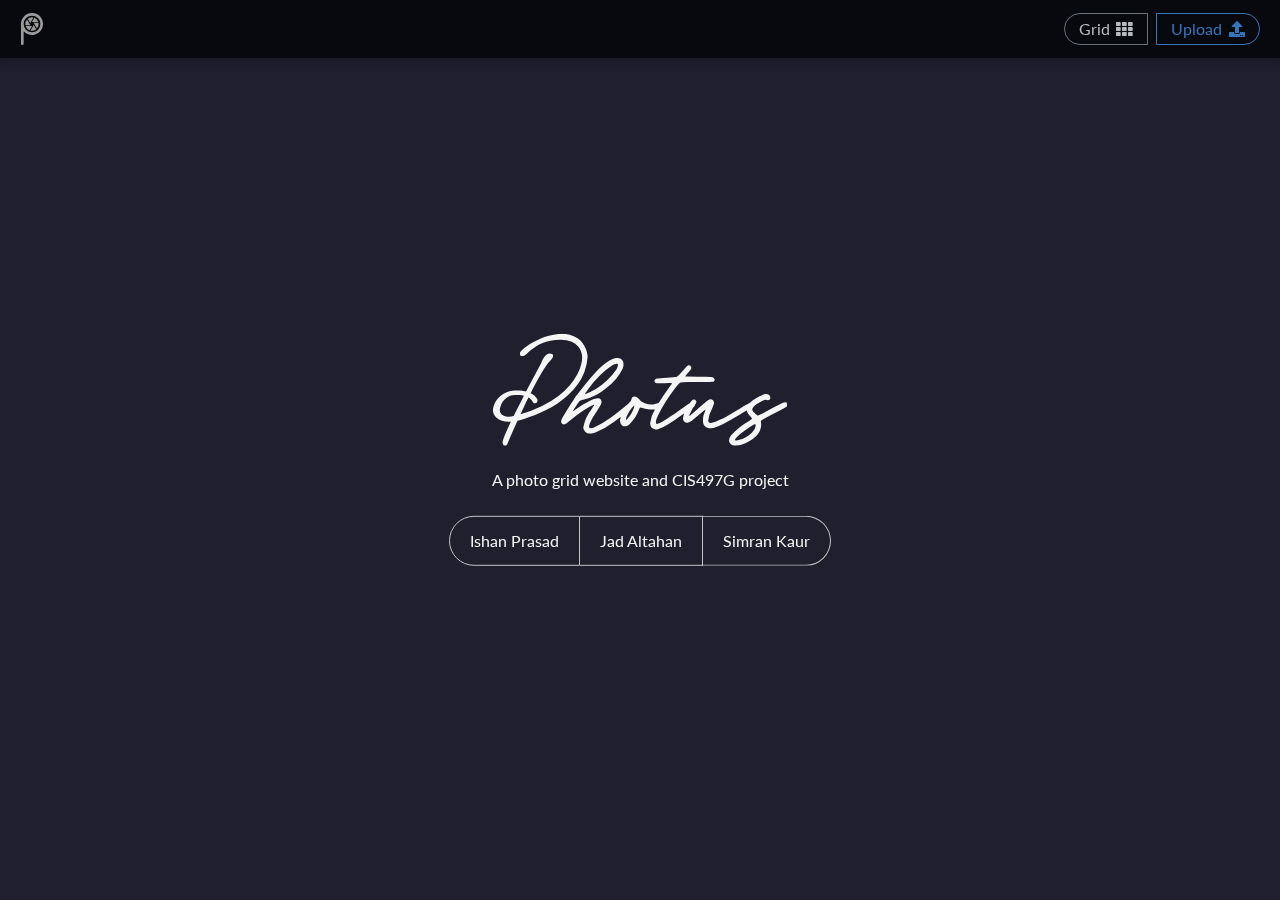
==== commit f1836ce5: "Update Font Awesome CDN link to latest" ====
--- a/index.html
+++ b/index.html
@@ -9,7 +9,7 @@
     <script src="https://cdnjs.cloudflare.com/ajax/libs/popper.js/1.16.0/umd/popper.min.js"></script>
     <script src="https://maxcdn.bootstrapcdn.com/bootstrap/4.5.2/js/bootstrap.min.js"></script>
     <link rel="stylesheet" href="https://maxcdn.bootstrapcdn.com/bootstrap/4.5.2/css/bootstrap.min.css">
-    <link rel="stylesheet" href="https://use.fontawesome.com/releases/v5.0.8/css/all.css">
+    <link rel="stylesheet" href="https://use.fontawesome.com/releases/v5.15.3/css/all.css">
     <link rel="stylesheet" href="/assets/styles/style.css">
   </head>
   <body>
--- a/assets/styles/style.css
+++ b/assets/styles/style.css
@@ -283,7 +283,6 @@
     border-color: #3575ba;
     border-top-right-radius: 50px;
     border-bottom-right-radius: 50px;
-    min-width: 7rem;
 }
 
 .navbar-nav .btn-outline-primary:hover {
@@ -354,6 +353,55 @@
             user-select: none;
 }
 
+#upload-form .dropzone.overlay-active {
+    border-color: #e1c3c3;
+}
+
+#upload-form .dropzone.overlay-active > div:first-child {
+    display: flex !important;
+}
+
+#upload-form .dropzone-error-overlay {
+    position: absolute;
+    display: none !important;
+    width: 100%;
+    height: 100%;
+    left: 0;
+    top: 0;
+    padding: 1rem;
+    letter-spacing: normal;
+    text-align: center;
+    border-radius: 15px;
+    background-color: #fbecec;
+    color: #ab5d5d;
+    z-index: 999;
+
+    display: flex;
+    justify-content: center;
+    align-items: center;
+    flex-direction: column;
+
+    -webkit-user-select: text;
+            user-select: text;
+}
+
+#upload-form .dropzone-error-overlay button {
+    border: 0;
+    min-width: 5rem;
+    margin-top: 1rem;
+    padding: .2rem .8rem .2rem .8rem;
+    border: 1px solid #b18080;
+    border-radius: 50px;
+    background-color: transparent;
+    color: #ab5d5d;
+    transition: background-color .1s linear, color .1s linear;
+}
+
+#upload-form .dropzone-error-overlay button:hover {
+    background-color: #b18080;
+    color: #fff;
+}
+
 #upload-form .dropzone [type="file"] {
     position: absolute;
     width: 100%;
@@ -422,7 +470,7 @@
     display: none;
     margin: 0;
     margin-top: 1.3rem;
-    padding: 1.3rem;
+    padding: .8rem 1rem;
     border: 2px solid #eef3fa;
     border-radius: 6px;
     text-align: left;
@@ -816,6 +864,35 @@
 }
 
 
+/* FULL PAGE BANNER MESSAGE
+------------------------------------------------------------------------------*/
+.full-page-banner-message {
+    text-align: center;
+}
+
+.full-page-banner-message .icon {
+    margin-bottom: .4rem;
+}
+
+.full-page-banner-message i.fas,
+.full-page-banner-message i.far {
+    font-size: 1.8rem;
+    padding-bottom: .4rem;
+}
+
+.full-page-banner-message h3, h4, h5 {
+    color: #1f1f1f;
+    margin-bottom: .3rem;
+    font-weight: bold;
+}
+
+.full-page-banner-message p {
+    font-size: 1.2rem;
+    margin-bottom: 0;
+    color: #2e4354;
+}
+
+
 /* Media Queries
 ------------------------------------------------------------------------------*/
 @media screen and (min-width: 677px) {
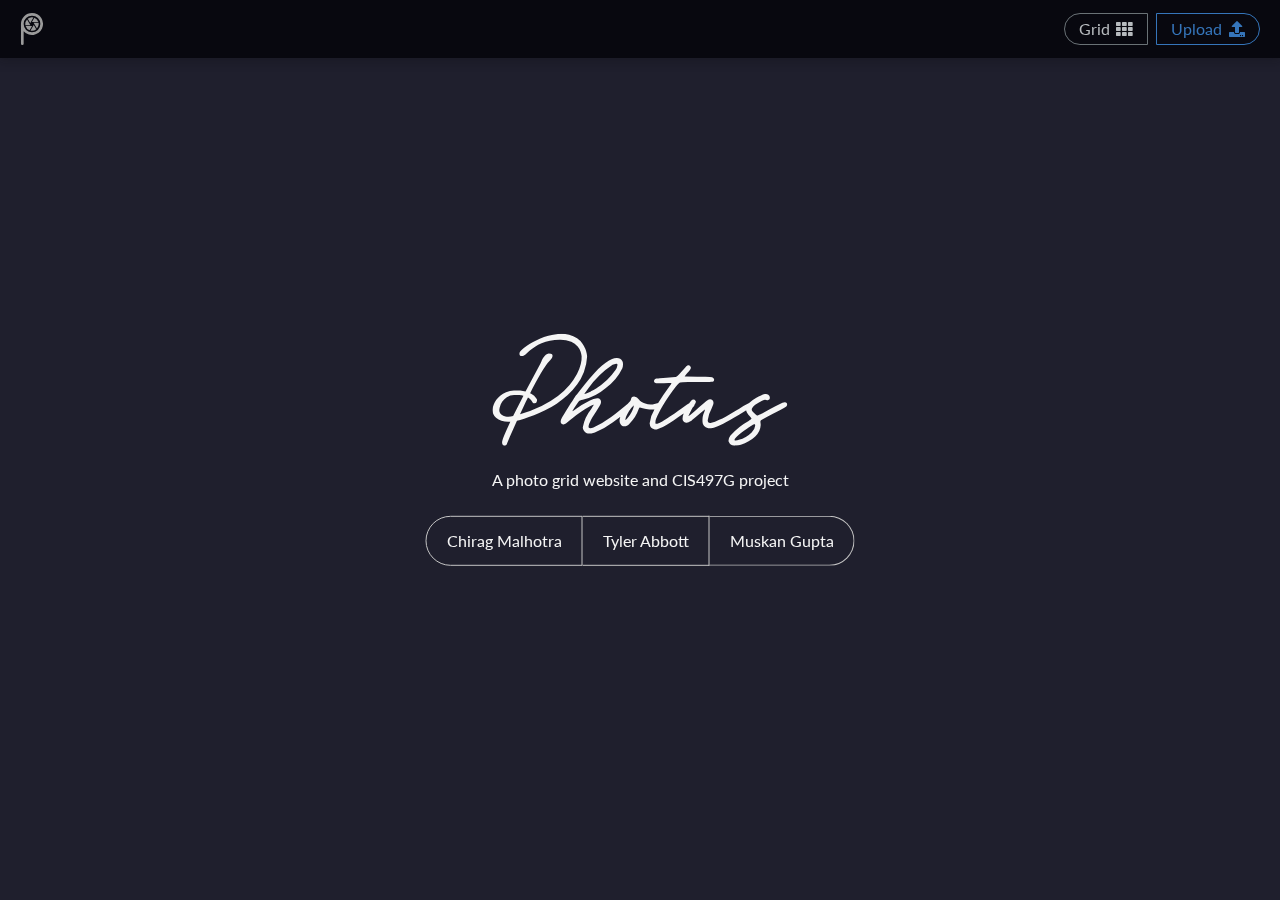
==== commit 934743fa: "project handover" ====
--- a/index.html
+++ b/index.html
@@ -41,9 +41,9 @@
           <p class="hero-subtitle">A photo grid website and CIS497G project</p>
           <div class="row text-center text-md-left d-flex flex-column flex-md-row">
             <ul class="list-group list-group-horizontal m-auto">
-              <li class="list-group-item">Ishan Prasad</li>
-              <li class="list-group-item">Jad Altahan</li>
-              <li class="list-group-item">Simran Kaur</li>
+              <li class="list-group-item">Chirag Malhotra</li>
+              <li class="list-group-item">Tyler Abbott</li>
+              <li class="list-group-item">Muskan Gupta</li>
             </ul>
           </div>
         </div>
--- a/assets/styles/style.css
+++ b/assets/styles/style.css
@@ -13,6 +13,10 @@
     font-family: 'Lato', sans-serif;
     position: relative;
     background-color: #f0f2f7;
+}
+
+code {
+    color: #c56c95;
 }
 
 /* Accessibility? Lol, cry me a river */
@@ -892,6 +896,12 @@
     color: #2e4354;
 }
 
+.full-page-banner-message a {
+    color: #175fd6;
+    text-decoration: none;
+    cursor: pointer;
+}
+
 
 /* Media Queries
 ------------------------------------------------------------------------------*/
